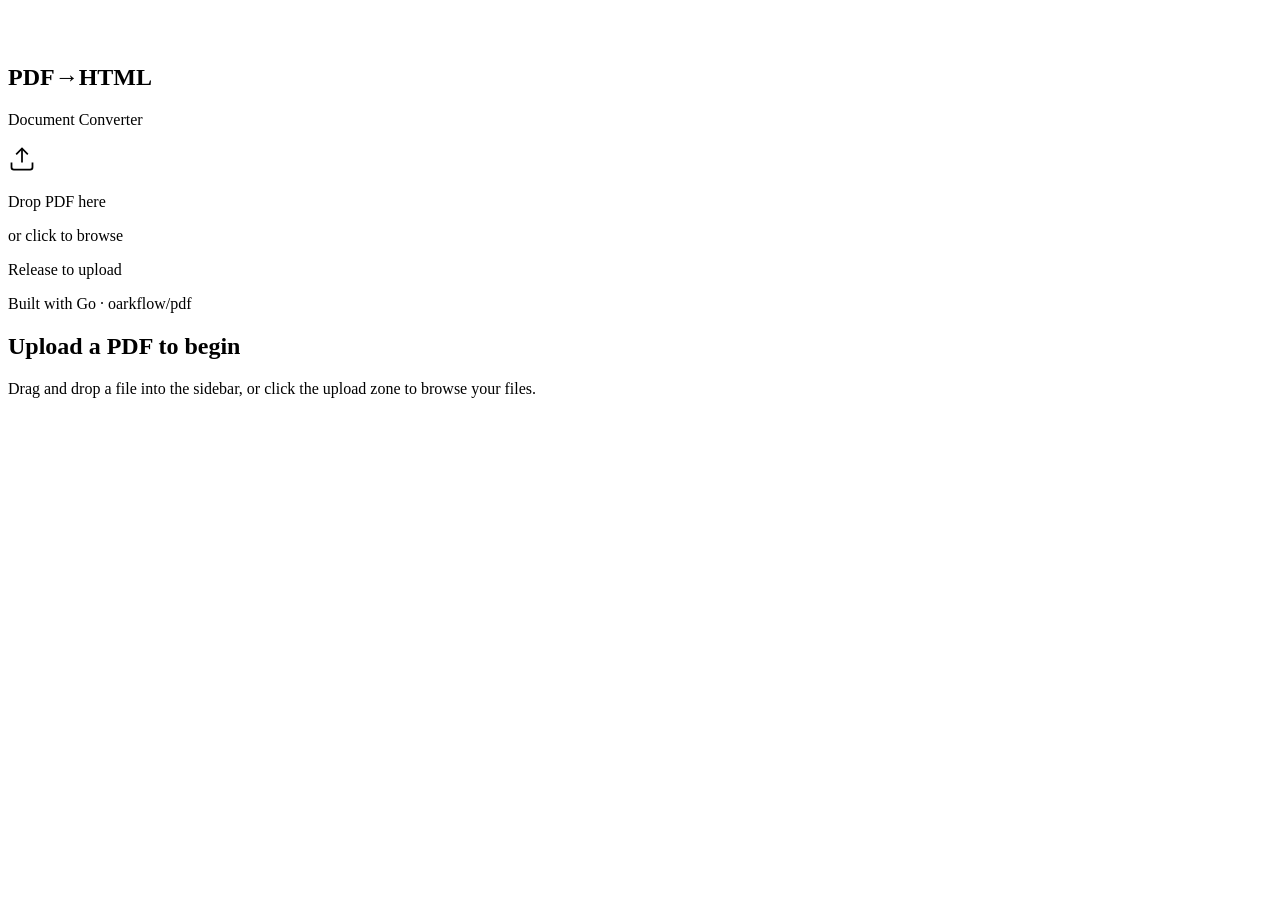
==== cmd/pdftohtml/static/index.html @ 74200d1f "update" ====
<!DOCTYPE html>
<html lang="en">
<head>
  <meta charset="UTF-8">
  <meta name="viewport" content="width=device-width, initial-scale=1.0">
  <title>PDF → HTML Converter</title>
  <link rel="preconnect" href="https://fonts.googleapis.com">
  <link rel="preconnect" href="https://fonts.gstatic.com" crossorigin>
  <link href="https://fonts.googleapis.com/css2?family=DM+Serif+Display:ital@0;1&family=JetBrains+Mono:wght@300;400;500;600&family=Source+Serif+4:opsz,wght@8..60,300;8..60,400;8..60,600&display=swap" rel="stylesheet">
  <link rel="stylesheet" href="/style.css">
</head>
<body>
  <div class="app">
    <!-- Sidebar -->
    <aside class="sidebar" id="sidebar">
      <div class="sidebar-inner">
        <header class="brand">
          <div class="brand-mark">
            <svg width="32" height="32" viewBox="0 0 32 32" fill="none">
              <rect x="2" y="4" width="20" height="26" rx="2" stroke="var(--accent)" stroke-width="2"/>
              <rect x="10" y="2" width="20" height="26" rx="2" fill="var(--surface-dark)" stroke="var(--accent)" stroke-width="2"/>
              <line x1="14" y1="10" x2="26" y2="10" stroke="var(--accent)" stroke-width="1.5" opacity="0.6"/>
              <line x1="14" y1="15" x2="24" y2="15" stroke="var(--accent)" stroke-width="1.5" opacity="0.4"/>
              <line x1="14" y1="20" x2="22" y2="20" stroke="var(--accent)" stroke-width="1.5" opacity="0.2"/>
            </svg>
          </div>
          <div class="brand-text">
            <h1>PDF<span class="accent">→</span>HTML</h1>
            <p class="brand-sub">Document Converter</p>
          </div>
        </header>

        <!-- Upload Zone -->
        <section class="upload-section">
          <div class="upload-zone" id="uploadZone">
            <input type="file" id="fileInput" accept=".pdf" multiple hidden>
            <div class="upload-idle" id="uploadIdle">
              <div class="upload-icon">
                <svg width="28" height="28" viewBox="0 0 24 24" fill="none" stroke="currentColor" stroke-width="1.5">
                  <path d="M21 15v4a2 2 0 01-2 2H5a2 2 0 01-2-2v-4"/>
                  <polyline points="17 8 12 3 7 8"/>
                  <line x1="12" y1="3" x2="12" y2="15"/>
                </svg>
              </div>
              <p class="upload-label">Drop PDF here</p>
              <p class="upload-hint">or click to browse</p>
            </div>
            <div class="upload-hover" id="uploadHover">
              <div class="upload-hover-ring"></div>
              <p>Release to upload</p>
            </div>
          </div>
          <div class="password-row" id="passwordRow" style="display:none">
            <input type="password" id="passwordInput" placeholder="PDF password (if encrypted)" class="input-field">
          </div>
        </section>

        <!-- File List -->
        <section class="file-list-section" id="fileListSection" style="display:none">
          <div class="section-header">
            <h3>Files</h3>
            <button class="btn-ghost" id="clearAllBtn" title="Clear all">
              <svg width="14" height="14" viewBox="0 0 24 24" fill="none" stroke="currentColor" stroke-width="2"><line x1="18" y1="6" x2="6" y2="18"/><line x1="6" y1="6" x2="18" y2="18"/></svg>
            </button>
          </div>
          <ul class="file-list" id="fileList"></ul>
        </section>

        <!-- Conversion Options -->
        <section class="options-section" id="optionsSection" style="display:none">
          <div class="section-header">
            <h3>Options</h3>
          </div>

          <div class="option-group">
            <label class="option-label">Render Mode</label>
            <div class="toggle-group">
              <button class="toggle-btn active" data-mode="reflowed" id="modeReflowed">Reflowed</button>
              <button class="toggle-btn" data-mode="positioned" id="modePositioned">Positioned</button>
            </div>
          </div>

          <div class="option-group">
            <label class="option-label">Page Range</label>
            <input type="text" id="pageRange" placeholder="All pages (e.g. 1-3, 5, 7)" class="input-field">
          </div>

          <div class="option-group">
            <label class="checkbox-label">
              <input type="checkbox" id="extractImages" checked>
              <span class="checkmark"></span>
              Extract images
            </label>
          </div>

          <div class="option-group">
            <label class="checkbox-label">
              <input type="checkbox" id="detectTables" checked>
              <span class="checkmark"></span>
              Detect tables
            </label>
          </div>
        </section>

        <!-- Convert Button -->
        <section class="convert-section" id="convertSection" style="display:none">
          <button class="btn-convert" id="convertBtn">
            <span class="btn-convert-text">Convert to HTML</span>
            <span class="btn-convert-arrow">→</span>
          </button>
          <div class="progress-container" id="progressContainer" style="display:none">
            <div class="progress-bar">
              <div class="progress-fill" id="progressFill"></div>
            </div>
            <p class="progress-text" id="progressText">Converting…</p>
          </div>
        </section>

        <footer class="sidebar-footer">
          <span class="footer-text">Built with Go</span>
          <span class="footer-dot">·</span>
          <span class="footer-text">oarkflow/pdf</span>
        </footer>
      </div>
    </aside>

    <!-- Main Content -->
    <main class="content" id="content">
      <!-- Empty State -->
      <div class="empty-state" id="emptyState">
        <div class="empty-illustration">
          <div class="empty-page page-1"></div>
          <div class="empty-page page-2"></div>
          <div class="empty-page page-3"></div>
        </div>
        <h2>Upload a PDF to begin</h2>
        <p>Drag and drop a file into the sidebar, or click the upload zone to browse your files.</p>
      </div>

      <!-- Result View -->
      <div class="result-view" id="resultView" style="display:none">
        <!-- Toolbar -->
        <div class="toolbar">
          <div class="tab-group">
            <button class="tab-btn active" data-tab="preview" id="tabPreview">
              <svg width="14" height="14" viewBox="0 0 24 24" fill="none" stroke="currentColor" stroke-width="2"><path d="M1 12s4-8 11-8 11 8 11 8-4 8-11 8-11-8-11-8z"/><circle cx="12" cy="12" r="3"/></svg>
              Preview
            </button>
            <button class="tab-btn" data-tab="source" id="tabSource">
              <svg width="14" height="14" viewBox="0 0 24 24" fill="none" stroke="currentColor" stroke-width="2"><polyline points="16 18 22 12 16 6"/><polyline points="8 6 2 12 8 18"/></svg>
              Source
            </button>
          </div>
          <div class="toolbar-actions">
            <button class="btn-action" id="copyBtn" title="Copy HTML">
              <svg width="15" height="15" viewBox="0 0 24 24" fill="none" stroke="currentColor" stroke-width="2"><rect x="9" y="9" width="13" height="13" rx="2"/><path d="M5 15H4a2 2 0 01-2-2V4a2 2 0 012-2h9a2 2 0 012 2v1"/></svg>
              <span>Copy</span>
            </button>
            <button class="btn-action btn-primary" id="downloadBtn" title="Download HTML">
              <svg width="15" height="15" viewBox="0 0 24 24" fill="none" stroke="currentColor" stroke-width="2"><path d="M21 15v4a2 2 0 01-2 2H5a2 2 0 01-2-2v-4"/><polyline points="7 10 12 15 17 10"/><line x1="12" y1="15" x2="12" y2="3"/></svg>
              <span>Download</span>
            </button>
          </div>
        </div>

        <!-- Preview Panel -->
        <div class="preview-panel" id="previewPanel">
          <iframe id="previewFrame" sandbox="allow-same-origin" title="HTML Preview"></iframe>
        </div>

        <!-- Source Panel -->
        <div class="source-panel" id="sourcePanel" style="display:none">
          <pre><code id="sourceCode"></code></pre>
        </div>

        <!-- Metadata Bar -->
        <div class="metadata-bar" id="metadataBar">
          <div class="meta-items" id="metaItems"></div>
        </div>
      </div>
    </main>
  </div>

  <!-- Toast notification -->
  <div class="toast-container" id="toastContainer"></div>

  <script src="/app.js"></script>
</body>
</html>
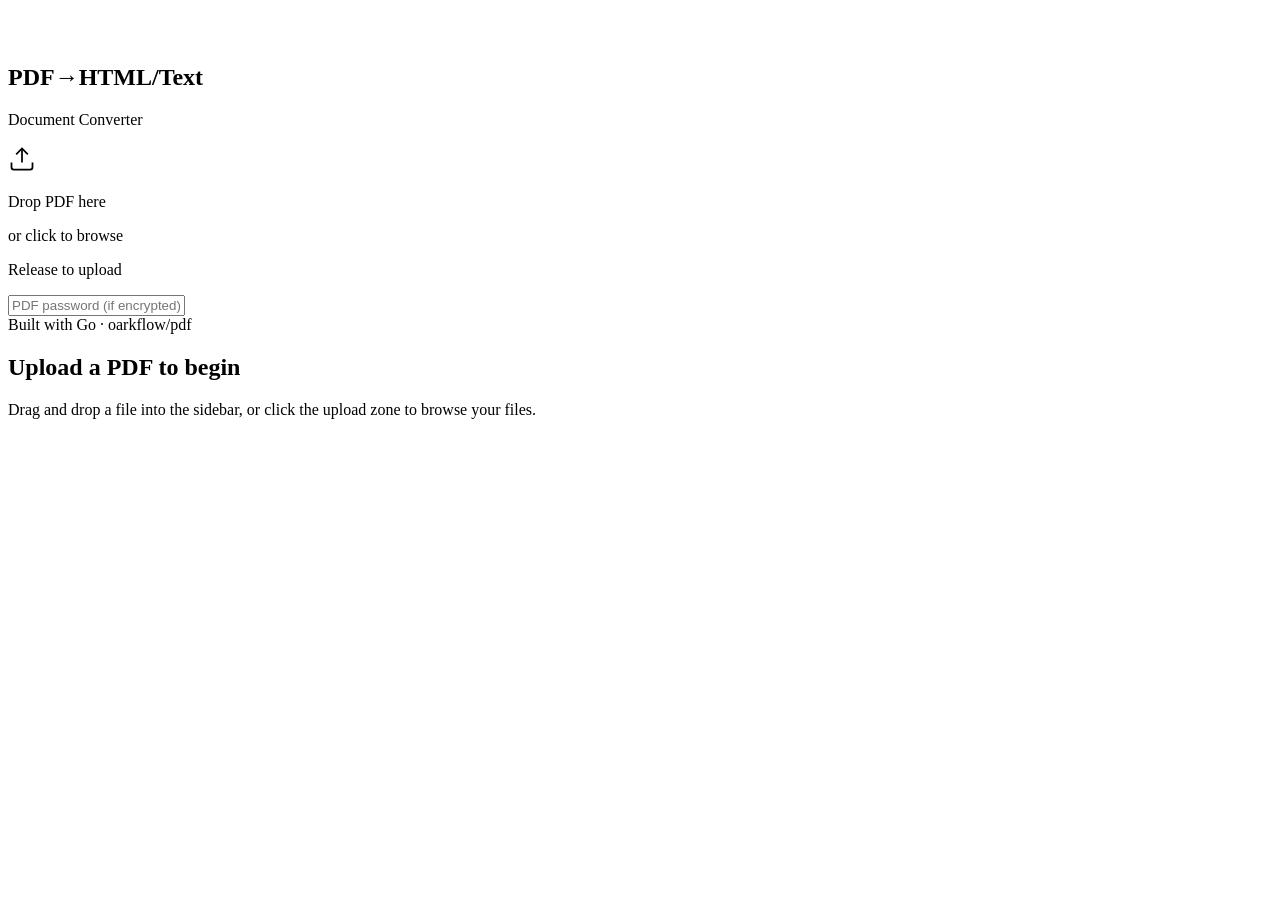
==== commit 2aeacd05: "refactor(html): replace paragraph-based layout with line-by-line rendering Switch from paragraph gro" ====
--- a/cmd/pdftohtml/static/index.html
+++ b/cmd/pdftohtml/static/index.html
@@ -3,7 +3,7 @@
 <head>
   <meta charset="UTF-8">
   <meta name="viewport" content="width=device-width, initial-scale=1.0">
-  <title>PDF → HTML Converter</title>
+  <title>PDF Converter</title>
   <link rel="preconnect" href="https://fonts.googleapis.com">
   <link rel="preconnect" href="https://fonts.gstatic.com" crossorigin>
   <link href="https://fonts.googleapis.com/css2?family=DM+Serif+Display:ital@0;1&family=JetBrains+Mono:wght@300;400;500;600&family=Source+Serif+4:opsz,wght@8..60,300;8..60,400;8..60,600&display=swap" rel="stylesheet">
@@ -25,7 +25,7 @@
             </svg>
           </div>
           <div class="brand-text">
-            <h1>PDF<span class="accent">→</span>HTML</h1>
+            <h1>PDF<span class="accent">→</span>HTML/Text</h1>
             <p class="brand-sub">Document Converter</p>
           </div>
         </header>
@@ -50,7 +50,7 @@
               <p>Release to upload</p>
             </div>
           </div>
-          <div class="password-row" id="passwordRow" style="display:none">
+          <div class="password-row" id="passwordRow">
             <input type="password" id="passwordInput" placeholder="PDF password (if encrypted)" class="input-field">
           </div>
         </section>
@@ -73,6 +73,14 @@
           </div>
 
           <div class="option-group">
+            <label class="option-label">Output</label>
+            <div class="toggle-group">
+              <button class="toggle-btn active" data-output="html" id="outputHTML">HTML</button>
+              <button class="toggle-btn" data-output="text" id="outputText">Text</button>
+            </div>
+          </div>
+
+          <div class="option-group" id="renderModeGroup">
             <label class="option-label">Render Mode</label>
             <div class="toggle-group">
               <button class="toggle-btn active" data-mode="reflowed" id="modeReflowed">Reflowed</button>
@@ -105,7 +113,7 @@
         <!-- Convert Button -->
         <section class="convert-section" id="convertSection" style="display:none">
           <button class="btn-convert" id="convertBtn">
-            <span class="btn-convert-text">Convert to HTML</span>
+            <span class="btn-convert-text" id="convertBtnText">Convert to HTML</span>
             <span class="btn-convert-arrow">→</span>
           </button>
           <div class="progress-container" id="progressContainer" style="display:none">
@@ -152,11 +160,11 @@
             </button>
           </div>
           <div class="toolbar-actions">
-            <button class="btn-action" id="copyBtn" title="Copy HTML">
+            <button class="btn-action" id="copyBtn" title="Copy output">
               <svg width="15" height="15" viewBox="0 0 24 24" fill="none" stroke="currentColor" stroke-width="2"><rect x="9" y="9" width="13" height="13" rx="2"/><path d="M5 15H4a2 2 0 01-2-2V4a2 2 0 012-2h9a2 2 0 012 2v1"/></svg>
               <span>Copy</span>
             </button>
-            <button class="btn-action btn-primary" id="downloadBtn" title="Download HTML">
+            <button class="btn-action btn-primary" id="downloadBtn" title="Download output">
               <svg width="15" height="15" viewBox="0 0 24 24" fill="none" stroke="currentColor" stroke-width="2"><path d="M21 15v4a2 2 0 01-2 2H5a2 2 0 01-2-2v-4"/><polyline points="7 10 12 15 17 10"/><line x1="12" y1="15" x2="12" y2="3"/></svg>
               <span>Download</span>
             </button>
